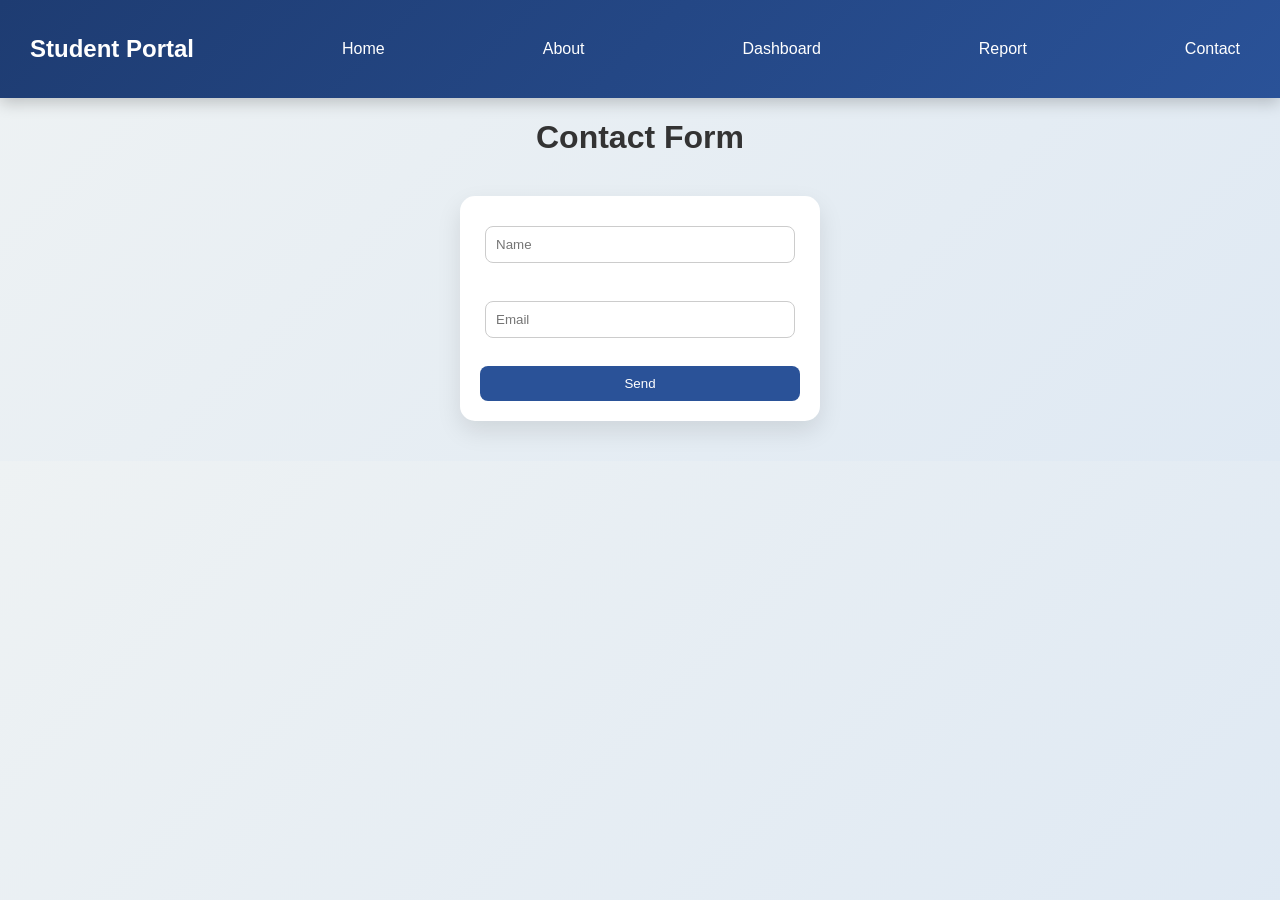
==== contact.html @ fa861e6c "Add files via upload" ====
<!DOCTYPE html>
<html>
<head>
    <title>Contact</title>
    <link rel="stylesheet" href="style.css">
</head>
<body>

<div class="navbar">
    <h2>Student Portal</h2>
    <a href="index.html">Home</a>
    <a href="about.html">About</a>
    <a href="dashboard.html">Dashboard</a>
    <a href="report.html">Report</a>
    <a href="contact.html">Contact</a>
</div>

<h1 style="text-align:center;">Contact Form</h1>

<form style="text-align:center;" onsubmit="return check()">
    <input id="name" placeholder="Name"><br><br>
    <input id="email" placeholder="Email"><br><br>
    <button type="submit">Send</button>
</form>

<script>
function check(){
    let n = document.getElementById("name").value;
    let e = document.getElementById("email").value;

    if(n=="" || e==""){
        alert("Fill all fields");
        return false;
    }
}
</script>

</body>
</html>
---- style.css ----
body {
    margin: 0;
    font-family: 'Segoe UI', Tahoma, sans-serif;
    background: linear-gradient(135deg, #eef2f3, #dfe9f3);
    color: #333;
}

/* NAVBAR */
.navbar {
    display: flex;
    justify-content: space-between;
    align-items: center;
    background: linear-gradient(135deg, #1e3c72, #2a5298);
    padding: 15px 30px;
    box-shadow: 0 5px 15px rgba(0,0,0,0.2);
    position: sticky;
    top: 0;
}

.navbar h2 {
    color: white;
}

.navbar a {
    color: white;
    text-decoration: none;
    margin: 0 10px;
    font-weight: 500;
    transition: 0.3s;
}

.navbar a:hover {
    color: #ffdd57;
}

/* HERO */
.hero {
    text-align: center;
    padding: 90px 20px;
    margin: 40px auto;
    width: 80%;
    background: rgba(255,255,255,0.9);
    border-radius: 20px;
    box-shadow: 0 10px 30px rgba(0,0,0,0.1);
    backdrop-filter: blur(10px);
}

.hero h1 {
    font-size: 42px;
    color: #1e3c72;
}

.hero p {
    font-size: 18px;
    color: #555;
}

/* BUTTON */
.btn {
    display: inline-block;
    margin-top: 15px;
    padding: 12px 28px;
    background: linear-gradient(135deg, #ffdd57, #ffb703);
    color: black;
    text-decoration: none;
    border-radius: 10px;
    font-weight: bold;
    transition: 0.3s;
}

.btn:hover {
    transform: scale(1.05);
}

/* CARDS */
.features {
    display: flex;
    justify-content: center;
    flex-wrap: wrap;
    gap: 20px;
    margin: 40px;
}

.card {
    background: white;
    padding: 25px;
    width: 200px;
    text-align: center;
    border-radius: 15px;
    box-shadow: 0 8px 20px rgba(0,0,0,0.1);
    transition: 0.3s;
}

.card:hover {
    transform: translateY(-10px);
    background: #2a5298;
    color: white;
}

/* TABLE */
table {
    margin: 30px auto;
    width: 85%;
    border-collapse: collapse;
    background: white;
    border-radius: 10px;
    overflow: hidden;
    box-shadow: 0 10px 25px rgba(0,0,0,0.1);
}

table th {
    background: #2a5298;
    color: white;
    padding: 12px;
}

table td {
    padding: 12px;
    text-align: center;
}

table tr:nth-child(even) {
    background: #f4f6ff;
}

/* FORM */
form {
    width: 320px;
    margin: 40px auto;
    background: white;
    padding: 20px;
    border-radius: 15px;
    box-shadow: 0 10px 25px rgba(0,0,0,0.1);
}

input {
    width: 90%;
    padding: 10px;
    margin: 10px 0;
    border: 1px solid #ccc;
    border-radius: 8px;
}

button {
    width: 100%;
    padding: 10px;
    background: #2a5298;
    color: white;
    border: none;
    border-radius: 8px;
    cursor: pointer;
    transition: 0.3s;
}

button:hover {
    background: #1e3c72;
}

/* FOOTER */
footer {
    text-align: center;
    padding: 15px;
    margin-top: 40px;
    background: #1e3c72;
    color: white;
}
/* REMOVE default link style */
.card-link {
    text-decoration: none;
}

/* MAKE CARDS MORE INTERACTIVE */
.card {
    cursor: pointer;
}

/* smooth hover + glow effect */
.card:hover {
    transform: translateY(-10px) scale(1.05);
    background: #1e3c72;
    color: white;
    box-shadow: 0 15px 30px rgba(0,0,0,0.2);
}

/* smooth transition */
.card {
    transition: all 0.3s ease;
}
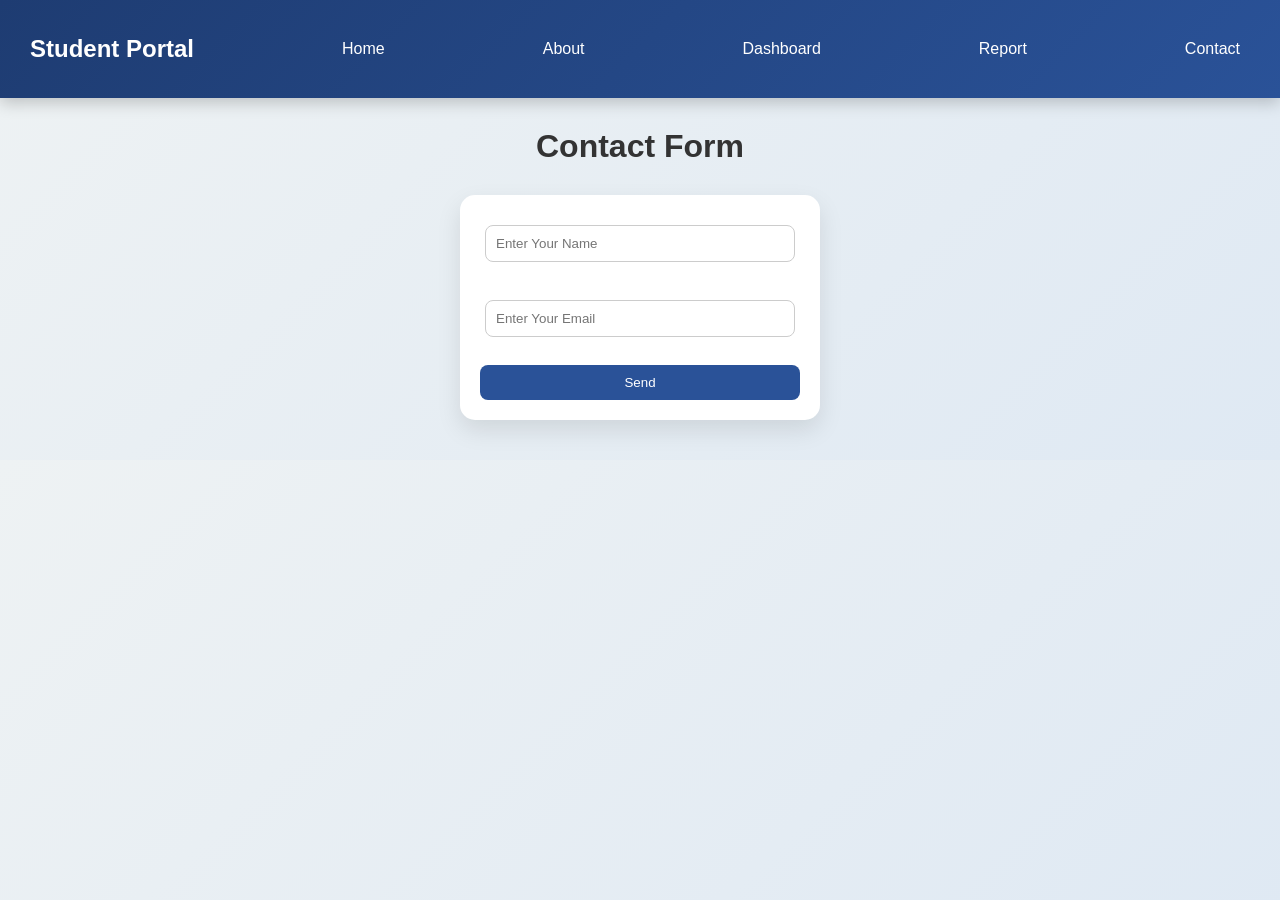
==== commit 3045ce78: "Add files via upload" ====
--- a/contact.html
+++ b/contact.html
@@ -1,6 +1,8 @@
 <!DOCTYPE html>
-<html>
+<html lang="en">
 <head>
+    <meta charset="UTF-8">
+    <meta name="viewport" content="width=device-width, initial-scale=1.0">
     <title>Contact</title>
     <link rel="stylesheet" href="style.css">
 </head>
@@ -15,24 +17,58 @@
     <a href="contact.html">Contact</a>
 </div>
 
-<h1 style="text-align:center;">Contact Form</h1>
+<h1 style="text-align:center; margin-top:30px;">Contact Form</h1>
 
-<form style="text-align:center;" onsubmit="return check()">
-    <input id="name" placeholder="Name"><br><br>
-    <input id="email" placeholder="Email"><br><br>
+<form style="text-align:center; margin-top:30px;" onsubmit="return check()">
+
+    <input
+        type="text"
+        id="name"
+        placeholder="Enter Your Name"
+        required>
+    <br><br>
+
+    <input
+        type="email"
+        id="email"
+        placeholder="Enter Your Email"
+        required>
+    <br><br>
+
     <button type="submit">Send</button>
+
 </form>
 
 <script>
+
 function check(){
-    let n = document.getElementById("name").value;
-    let e = document.getElementById("email").value;
 
-    if(n=="" || e==""){
-        alert("Fill all fields");
+    let n = document.getElementById("name").value.trim();
+    let e = document.getElementById("email").value.trim();
+
+    let emailPattern = /^[^\s@]+@[^\s@]+\.[^\s@]+$/;
+
+    if(n==""){
+        alert("Please enter your name.");
         return false;
     }
+
+    if(e==""){
+        alert("Please enter your email.");
+        return false;
+    }
+
+    if(!emailPattern.test(e)){
+        alert("Please enter a valid email address.");
+        return false;
+    }
+
+    alert("Message Sent Successfully!");
+
+    return false;
+
 }
+
 </script>
 
 </body>
--- a/style.css
+++ b/style.css
@@ -185,4 +185,198 @@
 /* smooth transition */
 .card {
     transition: all 0.3s ease;
+}
+/* LOGIN PAGE */
+
+.login-box{
+    width:350px;
+    margin:60px auto;
+    background:white;
+    padding:30px;
+    border-radius:15px;
+    box-shadow:0 10px 25px rgba(0,0,0,0.1);
+    text-align:center;
+}
+
+.login-box h2{
+    color:#1e3c72;
+    margin-bottom:20px;
+}
+
+.login-box input{
+    width:100%;
+    padding:12px;
+    margin:10px 0;
+    border:1px solid #ccc;
+    border-radius:8px;
+    box-sizing:border-box;
+}
+
+.login-box button{
+    width:100%;
+}
+/* ==========================
+   LOGIN PAGE
+========================== */
+
+.login-box{
+    width:350px;
+    margin:60px auto;
+    background:#fff;
+    padding:30px;
+    border-radius:15px;
+    box-shadow:0 10px 20px rgba(0,0,0,.1);
+    text-align:center;
+}
+
+.login-box h2{
+    margin-bottom:20px;
+    color:#1e3c72;
+}
+
+.login-box input{
+    width:100%;
+    padding:12px;
+    margin:10px 0;
+    border:1px solid #ccc;
+    border-radius:8px;
+    box-sizing:border-box;
+}
+
+.login-box button{
+    width:100%;
+}
+
+/* ==========================
+   DASHBOARD
+========================== */
+
+.dashboard-container{
+    width:90%;
+    margin:auto;
+    margin-top:30px;
+}
+
+.search-box{
+    text-align:center;
+    margin-bottom:30px;
+}
+
+.search-box input{
+
+    width:300px;
+    max-width:90%;
+    padding:12px;
+    border-radius:8px;
+    border:1px solid #ccc;
+}
+
+.features{
+
+    display:flex;
+    justify-content:center;
+    gap:20px;
+    flex-wrap:wrap;
+
+}
+
+.card{
+
+    width:220px;
+    background:white;
+    border-radius:15px;
+    padding:20px;
+    text-align:center;
+    box-shadow:0 8px 20px rgba(0,0,0,.1);
+
+}
+
+.card h3{
+
+    margin-bottom:10px;
+    color:#1e3c72;
+
+}
+
+.card h2{
+
+    color:#ff9800;
+    font-size:32px;
+
+}
+
+.student-table{
+
+    width:100%;
+    margin-top:40px;
+    border-collapse:collapse;
+
+}
+
+.student-table th{
+
+    background:#1e3c72;
+    color:white;
+    padding:12px;
+
+}
+
+.student-table td{
+
+    padding:12px;
+    border:1px solid #ddd;
+    text-align:center;
+
+}
+
+.student-table tr:nth-child(even){
+
+    background:#f5f5f5;
+
+}
+
+/* ==========================
+   MOBILE RESPONSIVE
+========================== */
+
+@media(max-width:768px){
+
+.navbar{
+
+    flex-direction:column;
+
+}
+
+.features{
+
+    flex-direction:column;
+    align-items:center;
+
+}
+
+.card{
+
+    width:90%;
+
+}
+
+.hero{
+
+    width:95%;
+
+}
+
+.search-box input{
+
+    width:90%;
+
+}
+
+.student-table{
+
+    display:block;
+    overflow-x:auto;
+
+}
+
 }
